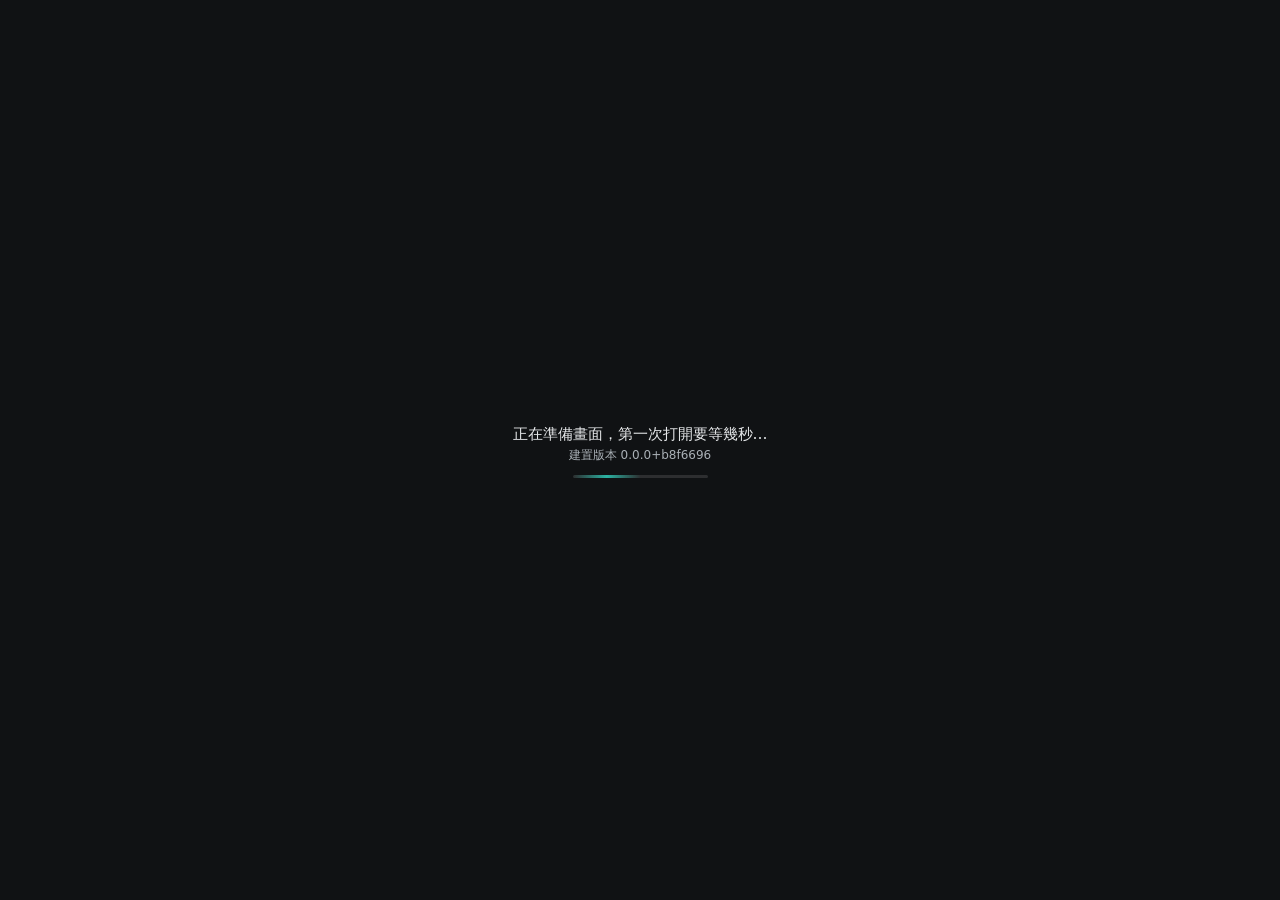
==== drill.html @ 0f68137e "發布 0.0.0+b8f6696" ====
<!doctype html>
<html lang="zh-Hant">
  <head>
    <meta charset="utf-8" />
    <meta name="viewport" content="width=device-width, initial-scale=1" />
    <title>方向感反射練習｜四面停懸訓練模擬器</title>
    <link rel="icon" href="data:," />
    <style>html,body{background:#101214;height:100%;margin:0;overflow:hidden}#view{width:100vw;height:100vh;display:block}#corner-info{color:#e6e8ea;pointer-events:none;background:#0000008c;border-radius:4px;grid-template-columns:max-content auto;column-gap:.75em;padding:6px 8px;font:12px/1.5 system-ui,Microsoft JhengHei,sans-serif;display:grid;position:fixed;bottom:8px;left:8px}#corner-info>div{display:contents}.corner-info-label{color:#a9b0b6}.corner-info-value[data-label=基準]{max-width:40em}.touch-pad[data-side=left],#touch-callout,#touch-menu{display:none!important}#loading-notice{color:#e6e8ea;background:#101214;place-content:center;font:15px/1.6 system-ui,Microsoft JhengHei,sans-serif;display:grid;position:fixed;inset:0}#loading-version{color:#a9b0b6;justify-self:center;font-size:12px}#loading-notice:after{content:"";background:linear-gradient(90deg,#0000,#2bb3a3,#0000) 0 0/50% 100% no-repeat,#ffffff1f;border-radius:2px;justify-self:center;width:9em;height:3px;margin-top:10px;animation:1.2s linear infinite loading-sweep}@keyframes loading-sweep{0%{background-position:-100% 0,0 0}to{background-position:200% 0,0 0}}</style>
    <script type="module" crossorigin src="./assets/drill-D77LQ_uq.js"></script>
    <link rel="modulepreload" crossorigin href="./assets/modulepreload-polyfill-P2Xu9kJm.js">
    <link rel="modulepreload" crossorigin href="./assets/field-5Ba68lkn.js">
    <link rel="modulepreload" crossorigin href="./assets/exactMath-YJr5tnJ6.js">
    <link rel="modulepreload" crossorigin href="./assets/sim-CEThF67U.js">
    <link rel="modulepreload" crossorigin href="./assets/roundRecord-CIROd4TO.js">
    <link rel="modulepreload" crossorigin href="./assets/savedDrill-CL8UOd6f.js">
    <link rel="modulepreload" crossorigin href="./assets/shotParams-CHEKTDAV.js">
    <link rel="modulepreload" crossorigin href="./assets/gamepadText-DDipZGzQ.js">
    <link rel="modulepreload" crossorigin href="./assets/replay-CuYm60EA.js">
    <link rel="modulepreload" crossorigin href="./assets/roundRecorder-BeZwusET.js">
    <link rel="modulepreload" crossorigin href="./assets/opaque-Bb8yZxMa.js">
    <link rel="modulepreload" crossorigin href="./assets/airframe-C724vmKE.js">
    <link rel="modulepreload" crossorigin href="./assets/sky-D2GkNgTQ.js">
    <link rel="modulepreload" crossorigin href="./assets/pavement-BbVPfc4T.js">
    <link rel="modulepreload" crossorigin href="./assets/sceneOutput-CqeMyVQQ.js">
    <link rel="modulepreload" crossorigin href="./assets/examScene-DeKbWUuo.js">
    <link rel="modulepreload" crossorigin href="./assets/notRecorded-U8o28lkj.js">
    <link rel="modulepreload" crossorigin href="./assets/assetPack-l0ohciP4.js">
    <link rel="modulepreload" crossorigin href="./assets/baselineNotice-hh__YqUF.js">
    <link rel="modulepreload" crossorigin href="./assets/buildInfo-2GvMuhpz.js">
    <link rel="modulepreload" crossorigin href="./assets/drillArchive-GoKN7Lw6.js">
    <link rel="modulepreload" crossorigin href="./assets/gamepadProbe-PwRmJIUH.js">
    <link rel="modulepreload" crossorigin href="./assets/gamepadSource-BhQjnkhK.js">
    <link rel="modulepreload" crossorigin href="./assets/canvasSize-BfUx9E42.js">
    <link rel="modulepreload" crossorigin href="./assets/aaTrajectory-BN8H05AF.js">
    <link rel="modulepreload" crossorigin href="./assets/aaToggle-Dxjf7t7J.js">
    <link rel="modulepreload" crossorigin href="./assets/frameLock-CNM2c3eh.js">
    <link rel="stylesheet" crossorigin href="./assets/baselineNotice-D2F8p2Ku.css">
  </head>
  <body>
    <canvas id="view"></canvas>
    <div id="corner-info" aria-label="執行資訊">啟動中…</div>
    <div id="drill-ui"></div>
  </body>
</html>
---- assets/baselineNotice-D2F8p2Ku.css ----
#touch-ui{z-index:5;pointer-events:none;color:#e6e8ea;-webkit-user-select:none;user-select:none;-webkit-touch-callout:none;font:14px/1.4 system-ui,Microsoft JhengHei,sans-serif;position:fixed;inset:0}#touch-ui[hidden]{display:none}html[data-touch=on],html[data-touch=on] body,html[data-touch=on] #view{touch-action:none;overscroll-behavior:none;-webkit-user-select:none;user-select:none;-webkit-touch-callout:none;-webkit-tap-highlight-color:transparent}.touch-pad{pointer-events:auto;touch-action:none;position:fixed}.touch-pad[hidden]{display:none}.touch-base{box-sizing:border-box;background-color:#00000047;background-image:linear-gradient(#ffffff38,#ffffff38),linear-gradient(#ffffff38,#ffffff38);background-position:50%,50%;background-repeat:no-repeat;background-size:1px 36%,36% 1px;background-attachment:scroll;background-origin:padding-box;background-clip:border-box;border:2px solid #fff6;border-radius:22%;position:absolute}.touch-pad.is-held .touch-base{border-color:#2bb3a3}.touch-knob{box-sizing:border-box;background:#e6e8ea8c;border:2px solid #ffffffb3;border-radius:50%;width:38%;height:38%;margin:-19% 0 0 -19%;position:absolute;top:50%;left:50%}.touch-pad.is-held .touch-knob{background:#2bb3a3bf}.touch-buttons{flex-direction:column;gap:6px;display:flex;position:fixed}.touch-button{pointer-events:auto;touch-action:manipulation;min-height:44px;color:inherit;font:inherit;background:#1b1f22c7;border:1px solid #5b646b;border-radius:8px;flex:1 1 0;font-size:15px}.touch-button:active,.touch-button[aria-pressed=true]{background:#1f4a46d9;border-color:#2bb3a3}.touch-portrait{box-sizing:border-box;text-align:center;pointer-events:auto;touch-action:none;background:#101214f5;flex-direction:column;justify-content:center;align-items:center;gap:8px;padding:24px;display:flex;position:fixed;inset:0}.touch-portrait[hidden]{display:none}.touch-portrait h2{margin:0;font-size:20px}.touch-portrait p{color:#a9b0b6;max-width:22em;margin:0}html[data-touch=on] .flight-help{display:none}html[data-touch=on][data-touch-menu=open] .flight-help{box-sizing:border-box;pointer-events:auto;touch-action:pan-y;z-index:6;background:#000000e0;width:min(32em,100vw - 32px);max-width:none;max-height:calc(100vh - 16px);display:block;inset:8px auto auto 50%;overflow:auto;transform:translate(-50%)}html[data-touch=on][data-touch-menu=open] .flight-status{visibility:hidden}html[data-touch=on] .flight-help .flight-honesty{max-width:none}html[data-touch=on] .flight-help #corner-info{background:0 0;border-top:1px solid #ffffff24;border-radius:0;margin-top:8px;padding:6px 0 0;position:static}html[data-touch=on] .flight-keys,html[data-touch=on] #flight-keyboard-notice,html[data-touch=on] #flight-gamepad-setup{display:none}html[data-touch=on] .flight-help button,html[data-touch=on] .flight-wind-choice{min-height:44px;padding:4px 12px}
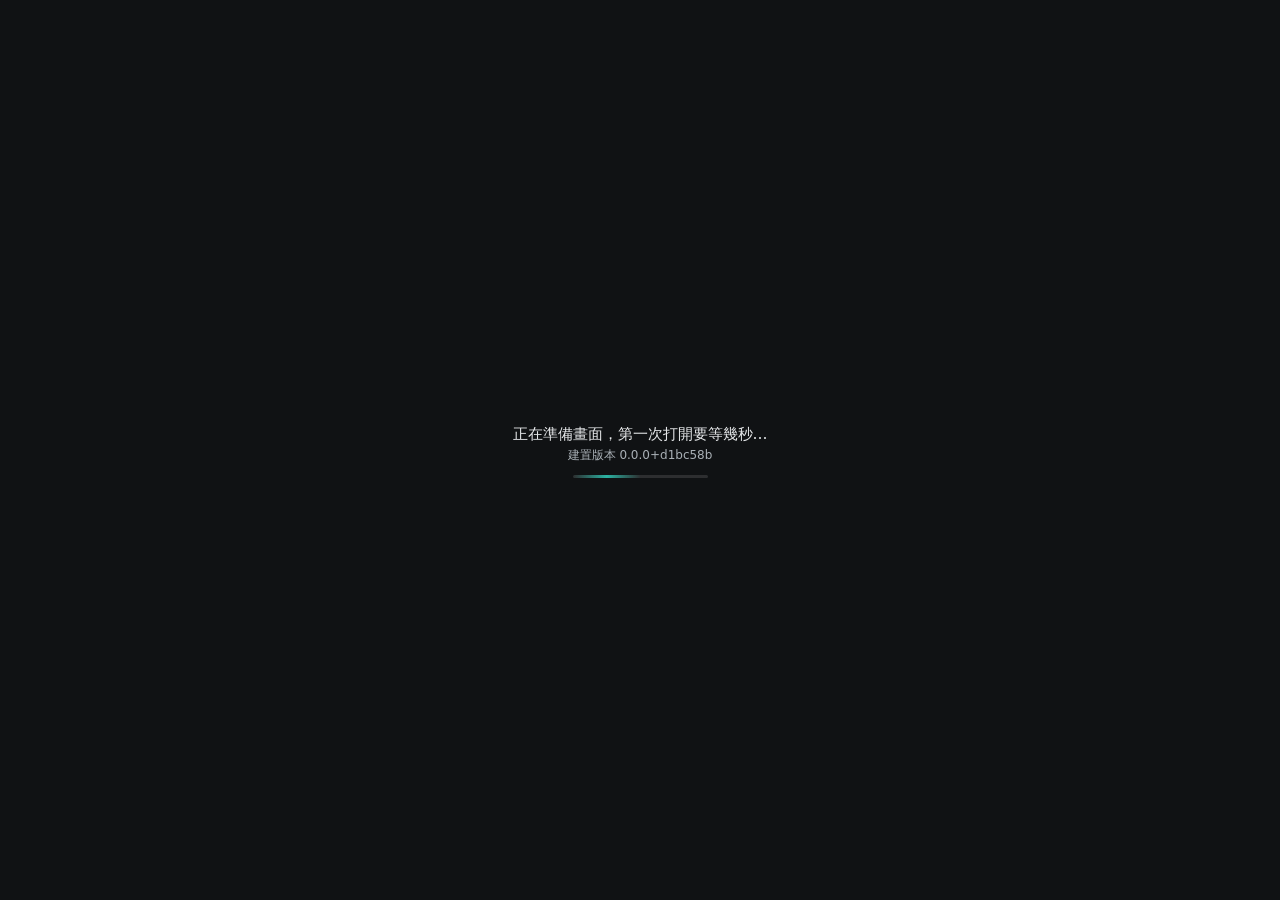
==== commit 36dbee6c: "發布 0.0.0+d1bc58b" ====
--- a/drill.html
+++ b/drill.html
@@ -6,11 +6,13 @@
     <title>方向感反射練習｜四面停懸訓練模擬器</title>
     <link rel="icon" href="data:," />
     <style>html,body{background:#101214;height:100%;margin:0;overflow:hidden}#view{width:100vw;height:100vh;display:block}#corner-info{color:#e6e8ea;pointer-events:none;background:#0000008c;border-radius:4px;grid-template-columns:max-content auto;column-gap:.75em;padding:6px 8px;font:12px/1.5 system-ui,Microsoft JhengHei,sans-serif;display:grid;position:fixed;bottom:8px;left:8px}#corner-info>div{display:contents}.corner-info-label{color:#a9b0b6}.corner-info-value[data-label=基準]{max-width:40em}.touch-pad[data-side=left],#touch-callout,#touch-menu{display:none!important}#loading-notice{color:#e6e8ea;background:#101214;place-content:center;font:15px/1.6 system-ui,Microsoft JhengHei,sans-serif;display:grid;position:fixed;inset:0}#loading-version{color:#a9b0b6;justify-self:center;font-size:12px}#loading-notice:after{content:"";background:linear-gradient(90deg,#0000,#2bb3a3,#0000) 0 0/50% 100% no-repeat,#ffffff1f;border-radius:2px;justify-self:center;width:9em;height:3px;margin-top:10px;animation:1.2s linear infinite loading-sweep}@keyframes loading-sweep{0%{background-position:-100% 0,0 0}to{background-position:200% 0,0 0}}</style>
-    <script type="module" crossorigin src="./assets/drill-D77LQ_uq.js"></script>
+    <script type="module" crossorigin src="./assets/drill-Dl7F0CZ_.js"></script>
     <link rel="modulepreload" crossorigin href="./assets/modulepreload-polyfill-P2Xu9kJm.js">
-    <link rel="modulepreload" crossorigin href="./assets/field-5Ba68lkn.js">
     <link rel="modulepreload" crossorigin href="./assets/exactMath-YJr5tnJ6.js">
     <link rel="modulepreload" crossorigin href="./assets/sim-CEThF67U.js">
+    <link rel="modulepreload" crossorigin href="./assets/aaToggle-BCg5YQrM.js">
+    <link rel="modulepreload" crossorigin href="./assets/tierRenderPath-DYDmxtjA.js">
+    <link rel="modulepreload" crossorigin href="./assets/field-5Ba68lkn.js">
     <link rel="modulepreload" crossorigin href="./assets/roundRecord-CIROd4TO.js">
     <link rel="modulepreload" crossorigin href="./assets/savedDrill-CL8UOd6f.js">
     <link rel="modulepreload" crossorigin href="./assets/shotParams-CHEKTDAV.js">
@@ -20,20 +22,18 @@
     <link rel="modulepreload" crossorigin href="./assets/opaque-Bb8yZxMa.js">
     <link rel="modulepreload" crossorigin href="./assets/airframe-C724vmKE.js">
     <link rel="modulepreload" crossorigin href="./assets/sky-D2GkNgTQ.js">
-    <link rel="modulepreload" crossorigin href="./assets/pavement-BbVPfc4T.js">
+    <link rel="modulepreload" crossorigin href="./assets/pavement-jE6aqfq1.js">
     <link rel="modulepreload" crossorigin href="./assets/sceneOutput-CqeMyVQQ.js">
-    <link rel="modulepreload" crossorigin href="./assets/examScene-DeKbWUuo.js">
+    <link rel="modulepreload" crossorigin href="./assets/examScene-BxkcL9rX.js">
     <link rel="modulepreload" crossorigin href="./assets/notRecorded-U8o28lkj.js">
     <link rel="modulepreload" crossorigin href="./assets/assetPack-l0ohciP4.js">
-    <link rel="modulepreload" crossorigin href="./assets/baselineNotice-hh__YqUF.js">
-    <link rel="modulepreload" crossorigin href="./assets/buildInfo-2GvMuhpz.js">
+    <link rel="modulepreload" crossorigin href="./assets/baselineNotice-Dx3YPVov.js">
+    <link rel="modulepreload" crossorigin href="./assets/buildInfo-QqdL6aGz.js">
     <link rel="modulepreload" crossorigin href="./assets/drillArchive-GoKN7Lw6.js">
     <link rel="modulepreload" crossorigin href="./assets/gamepadProbe-PwRmJIUH.js">
     <link rel="modulepreload" crossorigin href="./assets/gamepadSource-BhQjnkhK.js">
     <link rel="modulepreload" crossorigin href="./assets/canvasSize-BfUx9E42.js">
-    <link rel="modulepreload" crossorigin href="./assets/aaTrajectory-BN8H05AF.js">
-    <link rel="modulepreload" crossorigin href="./assets/aaToggle-Dxjf7t7J.js">
-    <link rel="modulepreload" crossorigin href="./assets/frameLock-CNM2c3eh.js">
+    <link rel="modulepreload" crossorigin href="./assets/frameLock-BdOilTIx.js">
     <link rel="stylesheet" crossorigin href="./assets/baselineNotice-D2F8p2Ku.css">
   </head>
   <body>
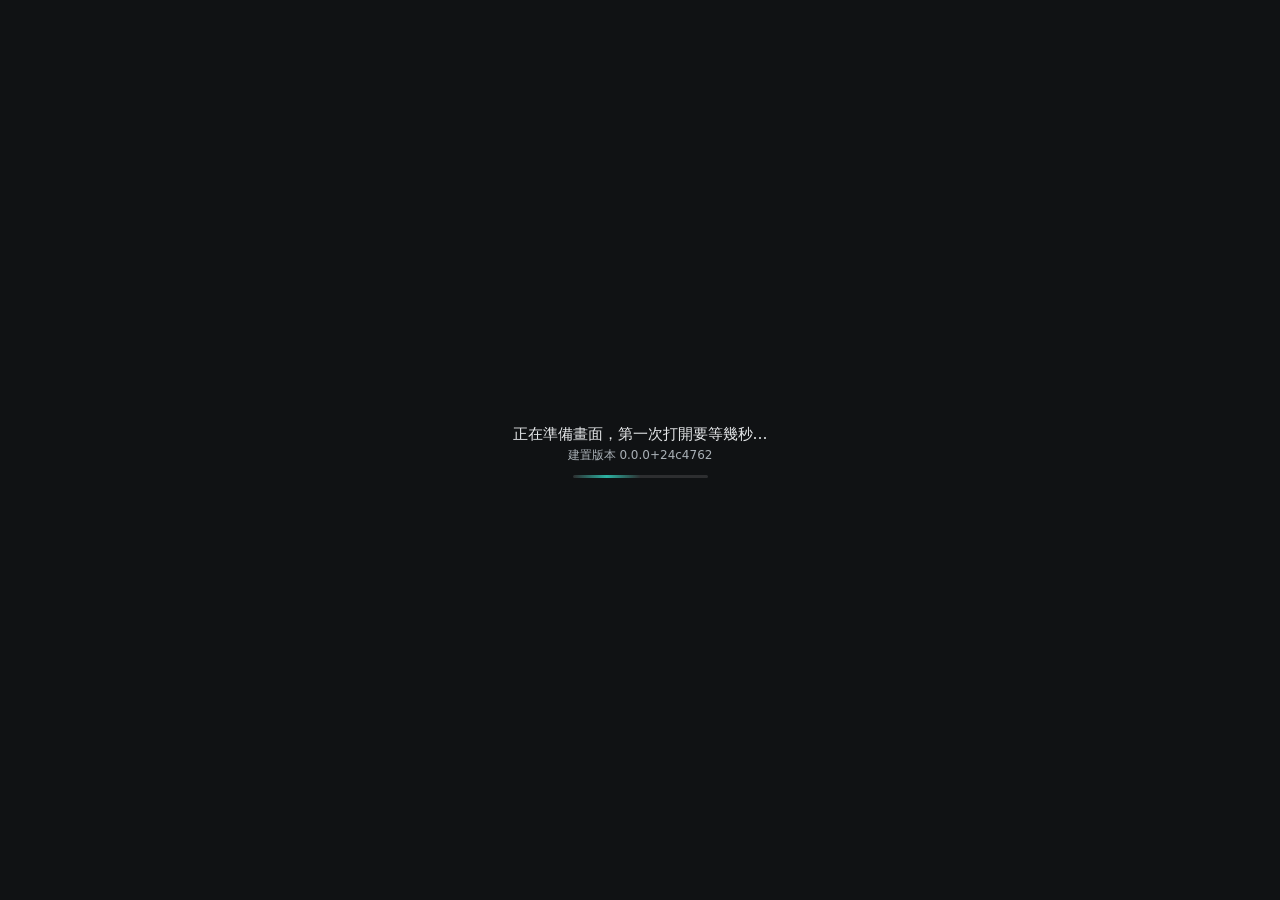
==== commit 824c3838: "發布 0.0.0+24c4762" ====
--- a/drill.html
+++ b/drill.html
@@ -6,32 +6,32 @@
     <title>方向感反射練習｜四面停懸訓練模擬器</title>
     <link rel="icon" href="data:," />
     <style>html,body{background:#101214;height:100%;margin:0;overflow:hidden}#view{width:100vw;height:100vh;display:block}#corner-info{color:#e6e8ea;pointer-events:none;background:#0000008c;border-radius:4px;grid-template-columns:max-content auto;column-gap:.75em;padding:6px 8px;font:12px/1.5 system-ui,Microsoft JhengHei,sans-serif;display:grid;position:fixed;bottom:8px;left:8px}#corner-info>div{display:contents}.corner-info-label{color:#a9b0b6}.corner-info-value[data-label=基準]{max-width:40em}.touch-pad[data-side=left],#touch-callout,#touch-menu{display:none!important}#loading-notice{color:#e6e8ea;background:#101214;place-content:center;font:15px/1.6 system-ui,Microsoft JhengHei,sans-serif;display:grid;position:fixed;inset:0}#loading-version{color:#a9b0b6;justify-self:center;font-size:12px}#loading-notice:after{content:"";background:linear-gradient(90deg,#0000,#2bb3a3,#0000) 0 0/50% 100% no-repeat,#ffffff1f;border-radius:2px;justify-self:center;width:9em;height:3px;margin-top:10px;animation:1.2s linear infinite loading-sweep}@keyframes loading-sweep{0%{background-position:-100% 0,0 0}to{background-position:200% 0,0 0}}</style>
-    <script type="module" crossorigin src="./assets/drill-Dl7F0CZ_.js"></script>
+    <script type="module" crossorigin src="./assets/drill-B0N0yVcm.js"></script>
     <link rel="modulepreload" crossorigin href="./assets/modulepreload-polyfill-P2Xu9kJm.js">
     <link rel="modulepreload" crossorigin href="./assets/exactMath-YJr5tnJ6.js">
     <link rel="modulepreload" crossorigin href="./assets/sim-CEThF67U.js">
     <link rel="modulepreload" crossorigin href="./assets/aaToggle-BCg5YQrM.js">
     <link rel="modulepreload" crossorigin href="./assets/tierRenderPath-DYDmxtjA.js">
-    <link rel="modulepreload" crossorigin href="./assets/field-5Ba68lkn.js">
+    <link rel="modulepreload" crossorigin href="./assets/field-Fs0YcU2k.js">
     <link rel="modulepreload" crossorigin href="./assets/roundRecord-CIROd4TO.js">
-    <link rel="modulepreload" crossorigin href="./assets/savedDrill-CL8UOd6f.js">
+    <link rel="modulepreload" crossorigin href="./assets/savedDrill-CED8I_-G.js">
     <link rel="modulepreload" crossorigin href="./assets/shotParams-CHEKTDAV.js">
-    <link rel="modulepreload" crossorigin href="./assets/gamepadText-DDipZGzQ.js">
+    <link rel="modulepreload" crossorigin href="./assets/gamepadText-BvtZ80yg.js">
     <link rel="modulepreload" crossorigin href="./assets/replay-CuYm60EA.js">
     <link rel="modulepreload" crossorigin href="./assets/roundRecorder-BeZwusET.js">
     <link rel="modulepreload" crossorigin href="./assets/opaque-Bb8yZxMa.js">
     <link rel="modulepreload" crossorigin href="./assets/airframe-C724vmKE.js">
     <link rel="modulepreload" crossorigin href="./assets/sky-D2GkNgTQ.js">
-    <link rel="modulepreload" crossorigin href="./assets/pavement-jE6aqfq1.js">
+    <link rel="modulepreload" crossorigin href="./assets/pavement-C9r5qNX0.js">
     <link rel="modulepreload" crossorigin href="./assets/sceneOutput-CqeMyVQQ.js">
-    <link rel="modulepreload" crossorigin href="./assets/examScene-BxkcL9rX.js">
+    <link rel="modulepreload" crossorigin href="./assets/examScene-C8fAHKgO.js">
     <link rel="modulepreload" crossorigin href="./assets/notRecorded-U8o28lkj.js">
     <link rel="modulepreload" crossorigin href="./assets/assetPack-l0ohciP4.js">
-    <link rel="modulepreload" crossorigin href="./assets/baselineNotice-Dx3YPVov.js">
-    <link rel="modulepreload" crossorigin href="./assets/buildInfo-QqdL6aGz.js">
-    <link rel="modulepreload" crossorigin href="./assets/drillArchive-GoKN7Lw6.js">
+    <link rel="modulepreload" crossorigin href="./assets/baselineNotice-ClC64chY.js">
+    <link rel="modulepreload" crossorigin href="./assets/buildInfo-BI6yUZH-.js">
+    <link rel="modulepreload" crossorigin href="./assets/drillArchive-DOWcYZL3.js">
     <link rel="modulepreload" crossorigin href="./assets/gamepadProbe-PwRmJIUH.js">
-    <link rel="modulepreload" crossorigin href="./assets/gamepadSource-BhQjnkhK.js">
+    <link rel="modulepreload" crossorigin href="./assets/gamepadSource-iPelOZo2.js">
     <link rel="modulepreload" crossorigin href="./assets/canvasSize-BfUx9E42.js">
     <link rel="modulepreload" crossorigin href="./assets/frameLock-BdOilTIx.js">
     <link rel="stylesheet" crossorigin href="./assets/baselineNotice-D2F8p2Ku.css">
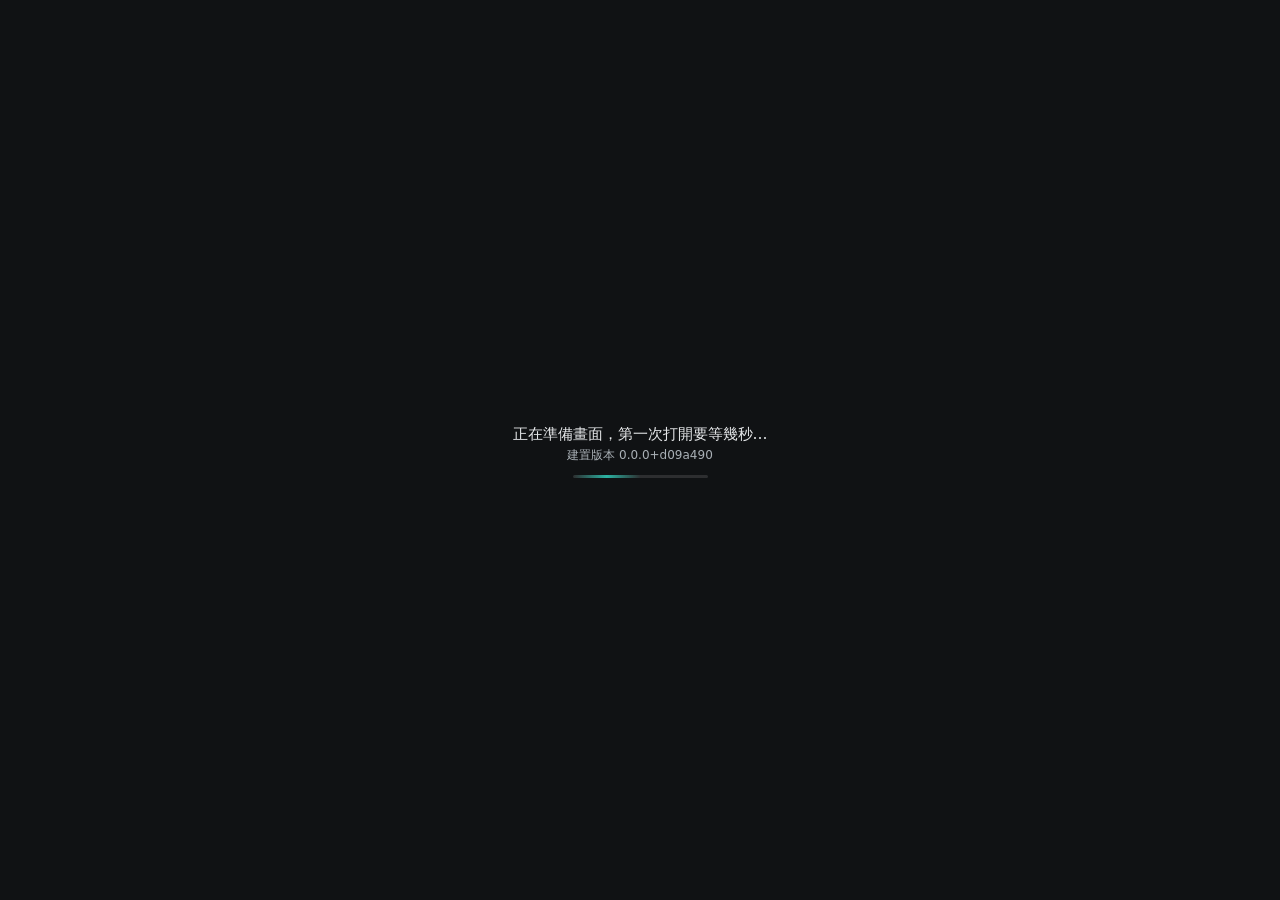
==== commit 6f9b2cc2: "發布 0.0.0+d09a490" ====
--- a/drill.html
+++ b/drill.html
@@ -6,34 +6,37 @@
     <title>方向感反射練習｜四面停懸訓練模擬器</title>
     <link rel="icon" href="data:," />
     <style>html,body{background:#101214;height:100%;margin:0;overflow:hidden}#view{width:100vw;height:100vh;display:block}#corner-info{color:#e6e8ea;pointer-events:none;background:#0000008c;border-radius:4px;grid-template-columns:max-content auto;column-gap:.75em;padding:6px 8px;font:12px/1.5 system-ui,Microsoft JhengHei,sans-serif;display:grid;position:fixed;bottom:8px;left:8px}#corner-info>div{display:contents}.corner-info-label{color:#a9b0b6}.corner-info-value[data-label=基準]{max-width:40em}.touch-pad[data-side=left],#touch-callout,#touch-menu{display:none!important}#loading-notice{color:#e6e8ea;background:#101214;place-content:center;font:15px/1.6 system-ui,Microsoft JhengHei,sans-serif;display:grid;position:fixed;inset:0}#loading-version{color:#a9b0b6;justify-self:center;font-size:12px}#loading-notice:after{content:"";background:linear-gradient(90deg,#0000,#2bb3a3,#0000) 0 0/50% 100% no-repeat,#ffffff1f;border-radius:2px;justify-self:center;width:9em;height:3px;margin-top:10px;animation:1.2s linear infinite loading-sweep}@keyframes loading-sweep{0%{background-position:-100% 0,0 0}to{background-position:200% 0,0 0}}</style>
-    <script type="module" crossorigin src="./assets/drill-B0N0yVcm.js"></script>
+    <script type="module" crossorigin src="./assets/drill-DmrOcYy5.js"></script>
     <link rel="modulepreload" crossorigin href="./assets/modulepreload-polyfill-P2Xu9kJm.js">
     <link rel="modulepreload" crossorigin href="./assets/exactMath-YJr5tnJ6.js">
-    <link rel="modulepreload" crossorigin href="./assets/sim-CEThF67U.js">
-    <link rel="modulepreload" crossorigin href="./assets/aaToggle-BCg5YQrM.js">
-    <link rel="modulepreload" crossorigin href="./assets/tierRenderPath-DYDmxtjA.js">
+    <link rel="modulepreload" crossorigin href="./assets/sim-Bm1cyjHK.js">
+    <link rel="modulepreload" crossorigin href="./assets/aaToggle-CmCDK7Gp.js">
+    <link rel="modulepreload" crossorigin href="./assets/tierRenderPath-DTyecvB6.js">
     <link rel="modulepreload" crossorigin href="./assets/field-Fs0YcU2k.js">
-    <link rel="modulepreload" crossorigin href="./assets/roundRecord-CIROd4TO.js">
-    <link rel="modulepreload" crossorigin href="./assets/savedDrill-CED8I_-G.js">
-    <link rel="modulepreload" crossorigin href="./assets/shotParams-CHEKTDAV.js">
+    <link rel="modulepreload" crossorigin href="./assets/roundRecord-B0haNVEh.js">
+    <link rel="modulepreload" crossorigin href="./assets/offlineStore-CZZIKs1B.js">
+    <link rel="modulepreload" crossorigin href="./assets/savedDrill-DcKkDwUv.js">
+    <link rel="modulepreload" crossorigin href="./assets/shotParams-C3J2Ov8H.js">
+    <link rel="modulepreload" crossorigin href="./assets/opaque-WlH6sh-T.js">
+    <link rel="modulepreload" crossorigin href="./assets/airframe-C724vmKE.js">
+    <link rel="modulepreload" crossorigin href="./assets/trainingAirframe-Cz7pIFBm.js">
+    <link rel="modulepreload" crossorigin href="./assets/sky-BeVhpgvg.js">
+    <link rel="modulepreload" crossorigin href="./assets/pavement-C3bGNABi.js">
+    <link rel="modulepreload" crossorigin href="./assets/sceneOutput-CUjHDnLM.js">
+    <link rel="modulepreload" crossorigin href="./assets/examScene-CqGn9aDy.js">
     <link rel="modulepreload" crossorigin href="./assets/gamepadText-BvtZ80yg.js">
-    <link rel="modulepreload" crossorigin href="./assets/replay-CuYm60EA.js">
-    <link rel="modulepreload" crossorigin href="./assets/roundRecorder-BeZwusET.js">
-    <link rel="modulepreload" crossorigin href="./assets/opaque-Bb8yZxMa.js">
-    <link rel="modulepreload" crossorigin href="./assets/airframe-C724vmKE.js">
-    <link rel="modulepreload" crossorigin href="./assets/sky-D2GkNgTQ.js">
-    <link rel="modulepreload" crossorigin href="./assets/pavement-C9r5qNX0.js">
-    <link rel="modulepreload" crossorigin href="./assets/sceneOutput-CqeMyVQQ.js">
-    <link rel="modulepreload" crossorigin href="./assets/examScene-C8fAHKgO.js">
+    <link rel="modulepreload" crossorigin href="./assets/replay-jv-IMxwt.js">
+    <link rel="modulepreload" crossorigin href="./assets/roundRecorder-DKAqqgz9.js">
     <link rel="modulepreload" crossorigin href="./assets/notRecorded-U8o28lkj.js">
     <link rel="modulepreload" crossorigin href="./assets/assetPack-l0ohciP4.js">
-    <link rel="modulepreload" crossorigin href="./assets/baselineNotice-ClC64chY.js">
-    <link rel="modulepreload" crossorigin href="./assets/buildInfo-BI6yUZH-.js">
-    <link rel="modulepreload" crossorigin href="./assets/drillArchive-DOWcYZL3.js">
+    <link rel="modulepreload" crossorigin href="./assets/baselineNotice-BYwqNFra.js">
+    <link rel="modulepreload" crossorigin href="./assets/buildInfo-BOvAN2k-.js">
+    <link rel="modulepreload" crossorigin href="./assets/drillArchive-Cm5rkqRE.js">
+    <link rel="modulepreload" crossorigin href="./assets/honestyNotices-BFHBd_Gd.js">
     <link rel="modulepreload" crossorigin href="./assets/gamepadProbe-PwRmJIUH.js">
     <link rel="modulepreload" crossorigin href="./assets/gamepadSource-iPelOZo2.js">
     <link rel="modulepreload" crossorigin href="./assets/canvasSize-BfUx9E42.js">
-    <link rel="modulepreload" crossorigin href="./assets/frameLock-BdOilTIx.js">
+    <link rel="modulepreload" crossorigin href="./assets/frameLock-D5gDaPEt.js">
     <link rel="stylesheet" crossorigin href="./assets/baselineNotice-D2F8p2Ku.css">
   </head>
   <body>
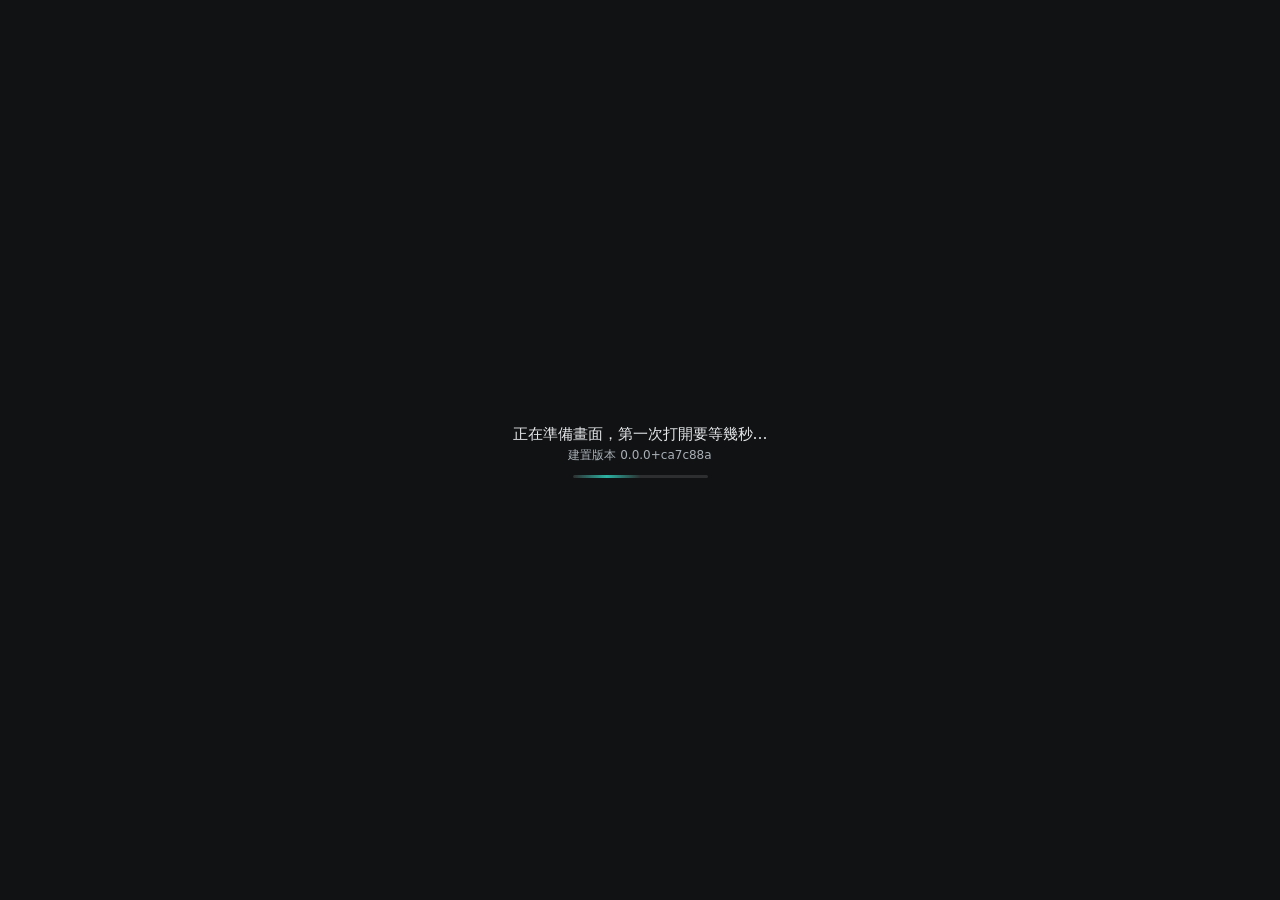
==== commit d9e3c83f: "發布 0.0.0+ca7c88a" ====
--- a/drill.html
+++ b/drill.html
@@ -6,7 +6,7 @@
     <title>方向感反射練習｜四面停懸訓練模擬器</title>
     <link rel="icon" href="data:," />
     <style>html,body{background:#101214;height:100%;margin:0;overflow:hidden}#view{width:100vw;height:100vh;display:block}#corner-info{color:#e6e8ea;pointer-events:none;background:#0000008c;border-radius:4px;grid-template-columns:max-content auto;column-gap:.75em;padding:6px 8px;font:12px/1.5 system-ui,Microsoft JhengHei,sans-serif;display:grid;position:fixed;bottom:8px;left:8px}#corner-info>div{display:contents}.corner-info-label{color:#a9b0b6}.corner-info-value[data-label=基準]{max-width:40em}.touch-pad[data-side=left],#touch-callout,#touch-menu{display:none!important}#loading-notice{color:#e6e8ea;background:#101214;place-content:center;font:15px/1.6 system-ui,Microsoft JhengHei,sans-serif;display:grid;position:fixed;inset:0}#loading-version{color:#a9b0b6;justify-self:center;font-size:12px}#loading-notice:after{content:"";background:linear-gradient(90deg,#0000,#2bb3a3,#0000) 0 0/50% 100% no-repeat,#ffffff1f;border-radius:2px;justify-self:center;width:9em;height:3px;margin-top:10px;animation:1.2s linear infinite loading-sweep}@keyframes loading-sweep{0%{background-position:-100% 0,0 0}to{background-position:200% 0,0 0}}</style>
-    <script type="module" crossorigin src="./assets/drill-DmrOcYy5.js"></script>
+    <script type="module" crossorigin src="./assets/drill-BUob5k5K.js"></script>
     <link rel="modulepreload" crossorigin href="./assets/modulepreload-polyfill-P2Xu9kJm.js">
     <link rel="modulepreload" crossorigin href="./assets/exactMath-YJr5tnJ6.js">
     <link rel="modulepreload" crossorigin href="./assets/sim-Bm1cyjHK.js">
@@ -30,7 +30,7 @@
     <link rel="modulepreload" crossorigin href="./assets/notRecorded-U8o28lkj.js">
     <link rel="modulepreload" crossorigin href="./assets/assetPack-l0ohciP4.js">
     <link rel="modulepreload" crossorigin href="./assets/baselineNotice-BYwqNFra.js">
-    <link rel="modulepreload" crossorigin href="./assets/buildInfo-BOvAN2k-.js">
+    <link rel="modulepreload" crossorigin href="./assets/buildInfo-D20VVj-8.js">
     <link rel="modulepreload" crossorigin href="./assets/drillArchive-Cm5rkqRE.js">
     <link rel="modulepreload" crossorigin href="./assets/honestyNotices-BFHBd_Gd.js">
     <link rel="modulepreload" crossorigin href="./assets/gamepadProbe-PwRmJIUH.js">
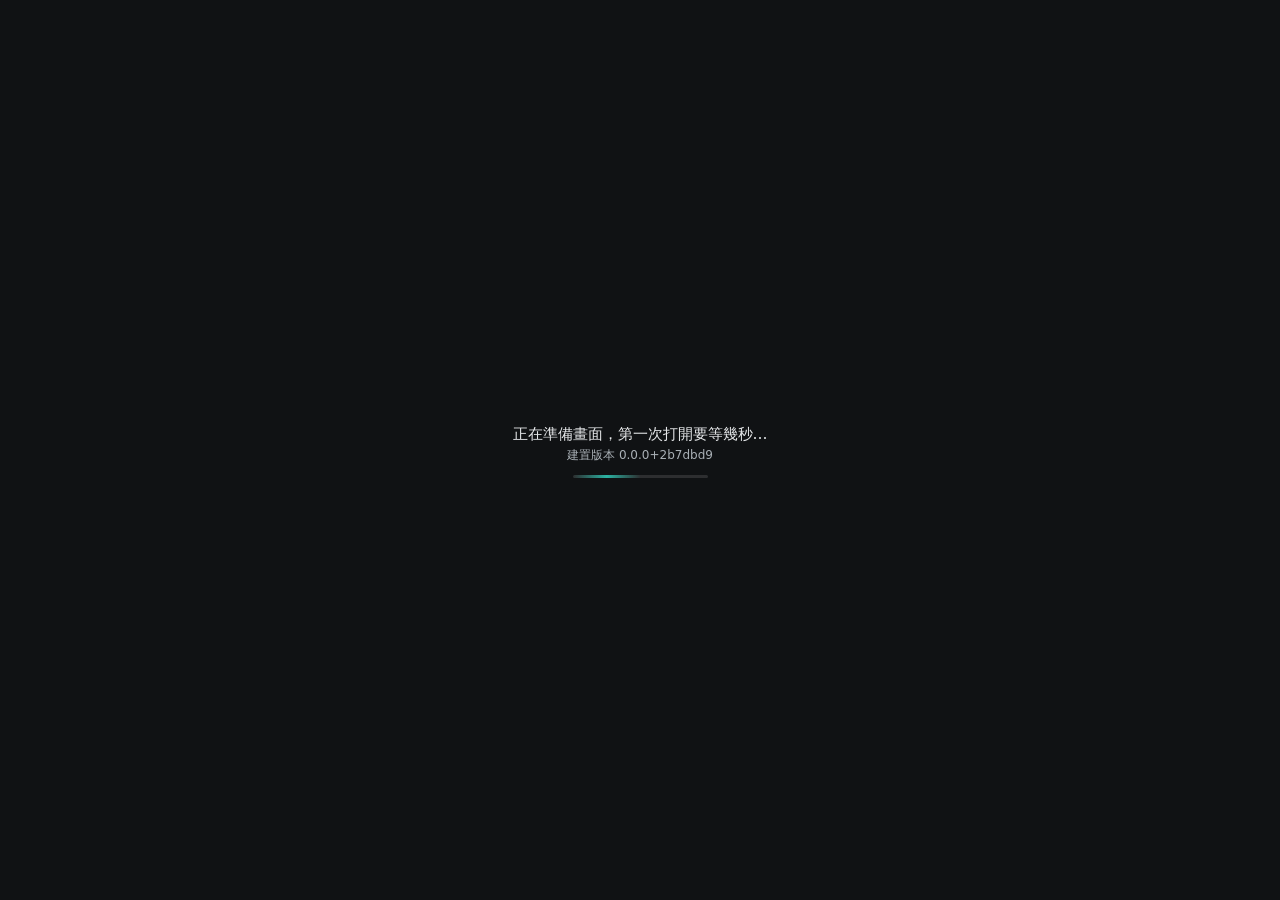
==== commit 13854554: "發布 0.0.0+2b7dbd9" ====
--- a/drill.html
+++ b/drill.html
@@ -6,7 +6,7 @@
     <title>方向感反射練習｜四面停懸訓練模擬器</title>
     <link rel="icon" href="data:," />
     <style>html,body{background:#101214;height:100%;margin:0;overflow:hidden}#view{width:100vw;height:100vh;display:block}#corner-info{color:#e6e8ea;pointer-events:none;background:#0000008c;border-radius:4px;grid-template-columns:max-content auto;column-gap:.75em;padding:6px 8px;font:12px/1.5 system-ui,Microsoft JhengHei,sans-serif;display:grid;position:fixed;bottom:8px;left:8px}#corner-info>div{display:contents}.corner-info-label{color:#a9b0b6}.corner-info-value[data-label=基準]{max-width:40em}.touch-pad[data-side=left],#touch-callout,#touch-menu{display:none!important}#loading-notice{color:#e6e8ea;background:#101214;place-content:center;font:15px/1.6 system-ui,Microsoft JhengHei,sans-serif;display:grid;position:fixed;inset:0}#loading-version{color:#a9b0b6;justify-self:center;font-size:12px}#loading-notice:after{content:"";background:linear-gradient(90deg,#0000,#2bb3a3,#0000) 0 0/50% 100% no-repeat,#ffffff1f;border-radius:2px;justify-self:center;width:9em;height:3px;margin-top:10px;animation:1.2s linear infinite loading-sweep}@keyframes loading-sweep{0%{background-position:-100% 0,0 0}to{background-position:200% 0,0 0}}</style>
-    <script type="module" crossorigin src="./assets/drill-BUob5k5K.js"></script>
+    <script type="module" crossorigin src="./assets/drill-BWmpEByd.js"></script>
     <link rel="modulepreload" crossorigin href="./assets/modulepreload-polyfill-P2Xu9kJm.js">
     <link rel="modulepreload" crossorigin href="./assets/exactMath-YJr5tnJ6.js">
     <link rel="modulepreload" crossorigin href="./assets/sim-Bm1cyjHK.js">
@@ -30,7 +30,7 @@
     <link rel="modulepreload" crossorigin href="./assets/notRecorded-U8o28lkj.js">
     <link rel="modulepreload" crossorigin href="./assets/assetPack-l0ohciP4.js">
     <link rel="modulepreload" crossorigin href="./assets/baselineNotice-BYwqNFra.js">
-    <link rel="modulepreload" crossorigin href="./assets/buildInfo-D20VVj-8.js">
+    <link rel="modulepreload" crossorigin href="./assets/buildInfo-DBeyhJIq.js">
     <link rel="modulepreload" crossorigin href="./assets/drillArchive-Cm5rkqRE.js">
     <link rel="modulepreload" crossorigin href="./assets/honestyNotices-BFHBd_Gd.js">
     <link rel="modulepreload" crossorigin href="./assets/gamepadProbe-PwRmJIUH.js">
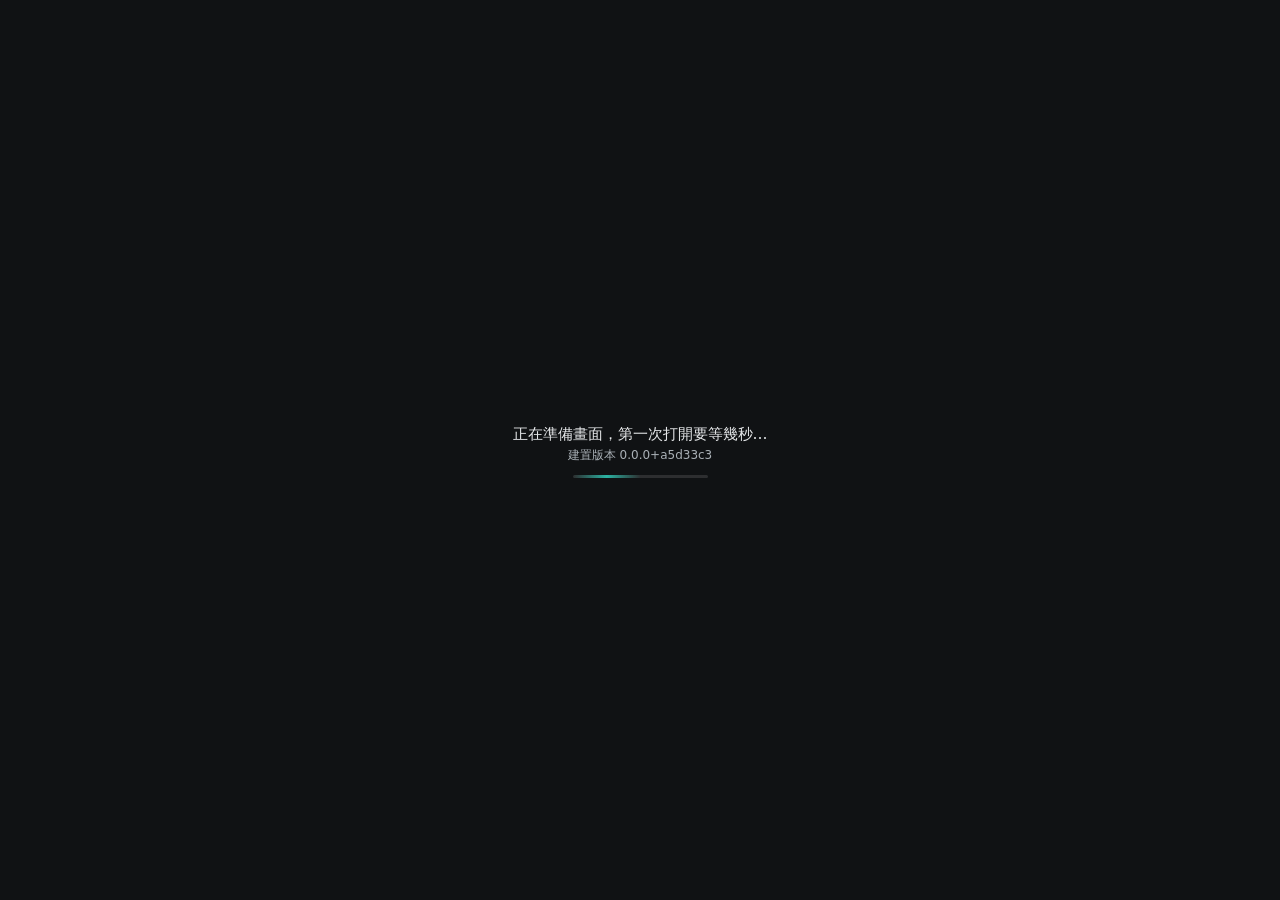
==== commit a85fcaed: "發布 0.0.0+a5d33c3" ====
--- a/drill.html
+++ b/drill.html
@@ -6,7 +6,7 @@
     <title>方向感反射練習｜四面停懸訓練模擬器</title>
     <link rel="icon" href="data:," />
     <style>html,body{background:#101214;height:100%;margin:0;overflow:hidden}#view{width:100vw;height:100vh;display:block}#corner-info{color:#e6e8ea;pointer-events:none;background:#0000008c;border-radius:4px;grid-template-columns:max-content auto;column-gap:.75em;padding:6px 8px;font:12px/1.5 system-ui,Microsoft JhengHei,sans-serif;display:grid;position:fixed;bottom:8px;left:8px}#corner-info>div{display:contents}.corner-info-label{color:#a9b0b6}.corner-info-value[data-label=基準]{max-width:40em}.touch-pad[data-side=left],#touch-callout,#touch-menu{display:none!important}#loading-notice{color:#e6e8ea;background:#101214;place-content:center;font:15px/1.6 system-ui,Microsoft JhengHei,sans-serif;display:grid;position:fixed;inset:0}#loading-version{color:#a9b0b6;justify-self:center;font-size:12px}#loading-notice:after{content:"";background:linear-gradient(90deg,#0000,#2bb3a3,#0000) 0 0/50% 100% no-repeat,#ffffff1f;border-radius:2px;justify-self:center;width:9em;height:3px;margin-top:10px;animation:1.2s linear infinite loading-sweep}@keyframes loading-sweep{0%{background-position:-100% 0,0 0}to{background-position:200% 0,0 0}}</style>
-    <script type="module" crossorigin src="./assets/drill-BWmpEByd.js"></script>
+    <script type="module" crossorigin src="./assets/drill-CMub3vKh.js"></script>
     <link rel="modulepreload" crossorigin href="./assets/modulepreload-polyfill-P2Xu9kJm.js">
     <link rel="modulepreload" crossorigin href="./assets/exactMath-YJr5tnJ6.js">
     <link rel="modulepreload" crossorigin href="./assets/sim-Bm1cyjHK.js">
@@ -24,17 +24,17 @@
     <link rel="modulepreload" crossorigin href="./assets/pavement-C3bGNABi.js">
     <link rel="modulepreload" crossorigin href="./assets/sceneOutput-CUjHDnLM.js">
     <link rel="modulepreload" crossorigin href="./assets/examScene-CqGn9aDy.js">
-    <link rel="modulepreload" crossorigin href="./assets/gamepadText-BvtZ80yg.js">
+    <link rel="modulepreload" crossorigin href="./assets/gamepadText-hYeHPn19.js">
     <link rel="modulepreload" crossorigin href="./assets/replay-jv-IMxwt.js">
     <link rel="modulepreload" crossorigin href="./assets/roundRecorder-DKAqqgz9.js">
     <link rel="modulepreload" crossorigin href="./assets/notRecorded-U8o28lkj.js">
     <link rel="modulepreload" crossorigin href="./assets/assetPack-l0ohciP4.js">
-    <link rel="modulepreload" crossorigin href="./assets/baselineNotice-BYwqNFra.js">
-    <link rel="modulepreload" crossorigin href="./assets/buildInfo-DBeyhJIq.js">
+    <link rel="modulepreload" crossorigin href="./assets/baselineNotice-BawW0GZR.js">
+    <link rel="modulepreload" crossorigin href="./assets/buildInfo-DEWwOTVQ.js">
     <link rel="modulepreload" crossorigin href="./assets/drillArchive-Cm5rkqRE.js">
     <link rel="modulepreload" crossorigin href="./assets/honestyNotices-BFHBd_Gd.js">
     <link rel="modulepreload" crossorigin href="./assets/gamepadProbe-PwRmJIUH.js">
-    <link rel="modulepreload" crossorigin href="./assets/gamepadSource-iPelOZo2.js">
+    <link rel="modulepreload" crossorigin href="./assets/gamepadSource-Dyqhi6r0.js">
     <link rel="modulepreload" crossorigin href="./assets/canvasSize-BfUx9E42.js">
     <link rel="modulepreload" crossorigin href="./assets/frameLock-D5gDaPEt.js">
     <link rel="stylesheet" crossorigin href="./assets/baselineNotice-D2F8p2Ku.css">
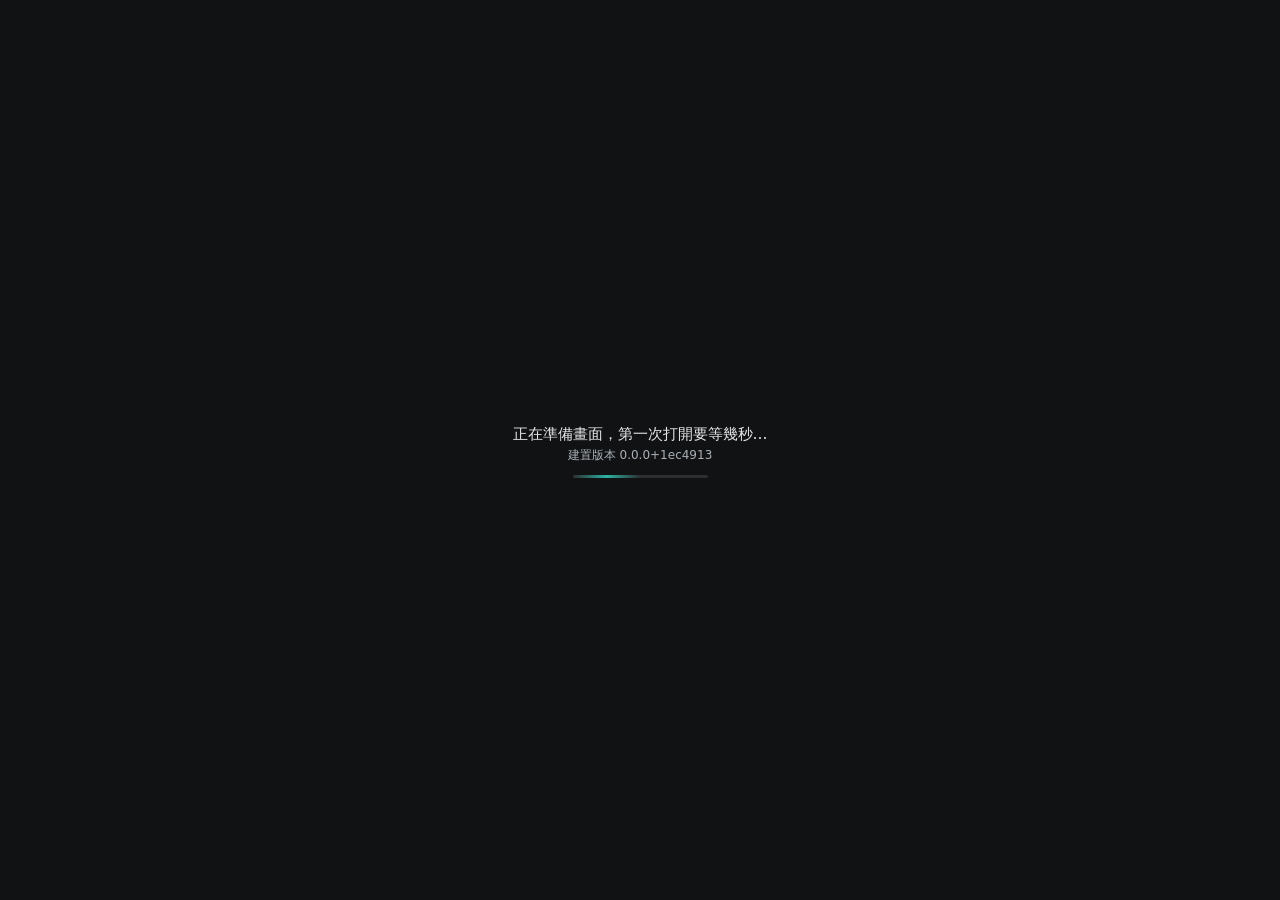
==== commit 93fc630e: "發布 0.0.0+1ec4913" ====
--- a/drill.html
+++ b/drill.html
@@ -6,35 +6,36 @@
     <title>方向感反射練習｜四面停懸訓練模擬器</title>
     <link rel="icon" href="data:," />
     <style>html,body{background:#101214;height:100%;margin:0;overflow:hidden}#view{width:100vw;height:100vh;display:block}#corner-info{color:#e6e8ea;pointer-events:none;background:#0000008c;border-radius:4px;grid-template-columns:max-content auto;column-gap:.75em;padding:6px 8px;font:12px/1.5 system-ui,Microsoft JhengHei,sans-serif;display:grid;position:fixed;bottom:8px;left:8px}#corner-info>div{display:contents}.corner-info-label{color:#a9b0b6}.corner-info-value[data-label=基準]{max-width:40em}.touch-pad[data-side=left],#touch-callout,#touch-menu{display:none!important}#loading-notice{color:#e6e8ea;background:#101214;place-content:center;font:15px/1.6 system-ui,Microsoft JhengHei,sans-serif;display:grid;position:fixed;inset:0}#loading-version{color:#a9b0b6;justify-self:center;font-size:12px}#loading-notice:after{content:"";background:linear-gradient(90deg,#0000,#2bb3a3,#0000) 0 0/50% 100% no-repeat,#ffffff1f;border-radius:2px;justify-self:center;width:9em;height:3px;margin-top:10px;animation:1.2s linear infinite loading-sweep}@keyframes loading-sweep{0%{background-position:-100% 0,0 0}to{background-position:200% 0,0 0}}</style>
-    <script type="module" crossorigin src="./assets/drill-CMub3vKh.js"></script>
+    <script type="module" crossorigin src="./assets/drill-Bijsq_t2.js"></script>
     <link rel="modulepreload" crossorigin href="./assets/modulepreload-polyfill-P2Xu9kJm.js">
     <link rel="modulepreload" crossorigin href="./assets/exactMath-YJr5tnJ6.js">
     <link rel="modulepreload" crossorigin href="./assets/sim-Bm1cyjHK.js">
     <link rel="modulepreload" crossorigin href="./assets/aaToggle-CmCDK7Gp.js">
     <link rel="modulepreload" crossorigin href="./assets/tierRenderPath-DTyecvB6.js">
     <link rel="modulepreload" crossorigin href="./assets/field-Fs0YcU2k.js">
-    <link rel="modulepreload" crossorigin href="./assets/roundRecord-B0haNVEh.js">
+    <link rel="modulepreload" crossorigin href="./assets/rolldown-runtime-DK3Fl9T5.js">
+    <link rel="modulepreload" crossorigin href="./assets/roundRecord-B4c1VXu4.js">
+    <link rel="modulepreload" crossorigin href="./assets/roundRecorder-BpnprAAQ.js">
     <link rel="modulepreload" crossorigin href="./assets/offlineStore-CZZIKs1B.js">
-    <link rel="modulepreload" crossorigin href="./assets/savedDrill-DcKkDwUv.js">
-    <link rel="modulepreload" crossorigin href="./assets/shotParams-C3J2Ov8H.js">
-    <link rel="modulepreload" crossorigin href="./assets/opaque-WlH6sh-T.js">
-    <link rel="modulepreload" crossorigin href="./assets/airframe-C724vmKE.js">
-    <link rel="modulepreload" crossorigin href="./assets/trainingAirframe-Cz7pIFBm.js">
-    <link rel="modulepreload" crossorigin href="./assets/sky-BeVhpgvg.js">
-    <link rel="modulepreload" crossorigin href="./assets/pavement-C3bGNABi.js">
-    <link rel="modulepreload" crossorigin href="./assets/sceneOutput-CUjHDnLM.js">
-    <link rel="modulepreload" crossorigin href="./assets/examScene-CqGn9aDy.js">
-    <link rel="modulepreload" crossorigin href="./assets/gamepadText-hYeHPn19.js">
-    <link rel="modulepreload" crossorigin href="./assets/replay-jv-IMxwt.js">
-    <link rel="modulepreload" crossorigin href="./assets/roundRecorder-DKAqqgz9.js">
+    <link rel="modulepreload" crossorigin href="./assets/recordStorage-0mpPBT9D.js">
+    <link rel="modulepreload" crossorigin href="./assets/shotParams-CzbzTcY3.js">
+    <link rel="modulepreload" crossorigin href="./assets/airframePose-CPO5fa31.js">
+    <link rel="modulepreload" crossorigin href="./assets/trainingAirframe-DK4JaenJ.js">
+    <link rel="modulepreload" crossorigin href="./assets/gamepadText-BCCAYV1T.js">
     <link rel="modulepreload" crossorigin href="./assets/notRecorded-U8o28lkj.js">
+    <link rel="modulepreload" crossorigin href="./assets/opaque-BR0wwoFX.js">
+    <link rel="modulepreload" crossorigin href="./assets/airframe-C5hCgLqs.js">
+    <link rel="modulepreload" crossorigin href="./assets/sky-C_l9aXnQ.js">
+    <link rel="modulepreload" crossorigin href="./assets/hexAirframeMesh-CSBfndlK.js">
+    <link rel="modulepreload" crossorigin href="./assets/sceneOutput-BS5fxqUD.js">
+    <link rel="modulepreload" crossorigin href="./assets/examScene-ymHuXv7D.js">
     <link rel="modulepreload" crossorigin href="./assets/assetPack-l0ohciP4.js">
-    <link rel="modulepreload" crossorigin href="./assets/baselineNotice-BawW0GZR.js">
-    <link rel="modulepreload" crossorigin href="./assets/buildInfo-DEWwOTVQ.js">
-    <link rel="modulepreload" crossorigin href="./assets/drillArchive-Cm5rkqRE.js">
+    <link rel="modulepreload" crossorigin href="./assets/baselineNotice-Cj_95IAW.js">
+    <link rel="modulepreload" crossorigin href="./assets/buildInfo-D4az27LE.js">
+    <link rel="modulepreload" crossorigin href="./assets/drillArchive-D2quKIKf.js">
     <link rel="modulepreload" crossorigin href="./assets/honestyNotices-BFHBd_Gd.js">
     <link rel="modulepreload" crossorigin href="./assets/gamepadProbe-PwRmJIUH.js">
-    <link rel="modulepreload" crossorigin href="./assets/gamepadSource-Dyqhi6r0.js">
+    <link rel="modulepreload" crossorigin href="./assets/gamepadSource-CFTTkx3g.js">
     <link rel="modulepreload" crossorigin href="./assets/canvasSize-BfUx9E42.js">
     <link rel="modulepreload" crossorigin href="./assets/frameLock-D5gDaPEt.js">
     <link rel="stylesheet" crossorigin href="./assets/baselineNotice-D2F8p2Ku.css">
